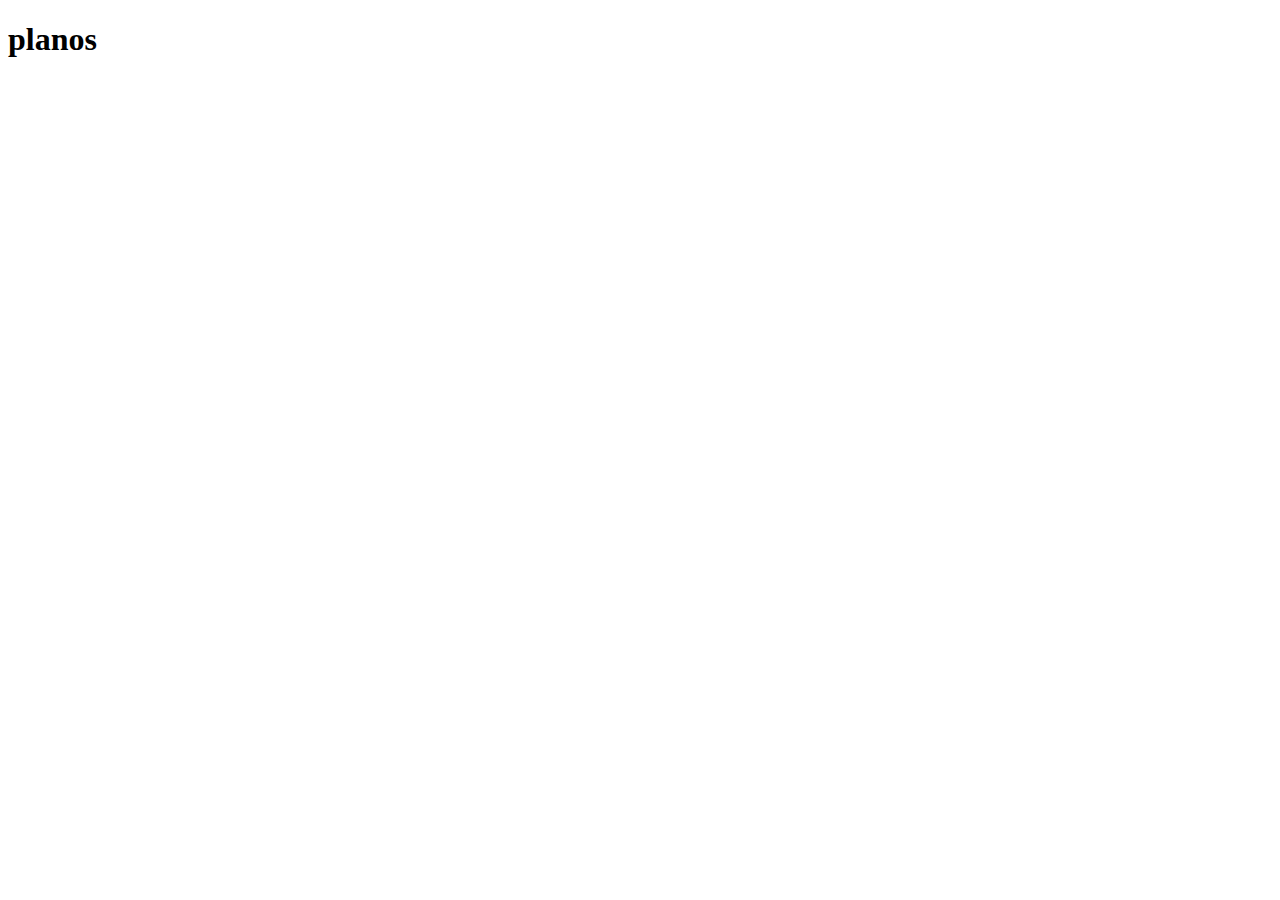
==== index2.html @ 5ad36072 "sequencia html/css" ====
<!DOCTYPE html>
<html lang="en">
<head>
    <meta charset="UTF-8">
    <meta http-equiv="X-UA-Compatible" content="IE=edge">
    <meta name="viewport" content="width=device-width, initial-scale=1.0">
    <title>Serviços</title>
</head>
<body>
    <header>
        <div class="titulo">
            <h1 class="servicos">planos</h1>

        </div>
    </header>
</body>
</html>
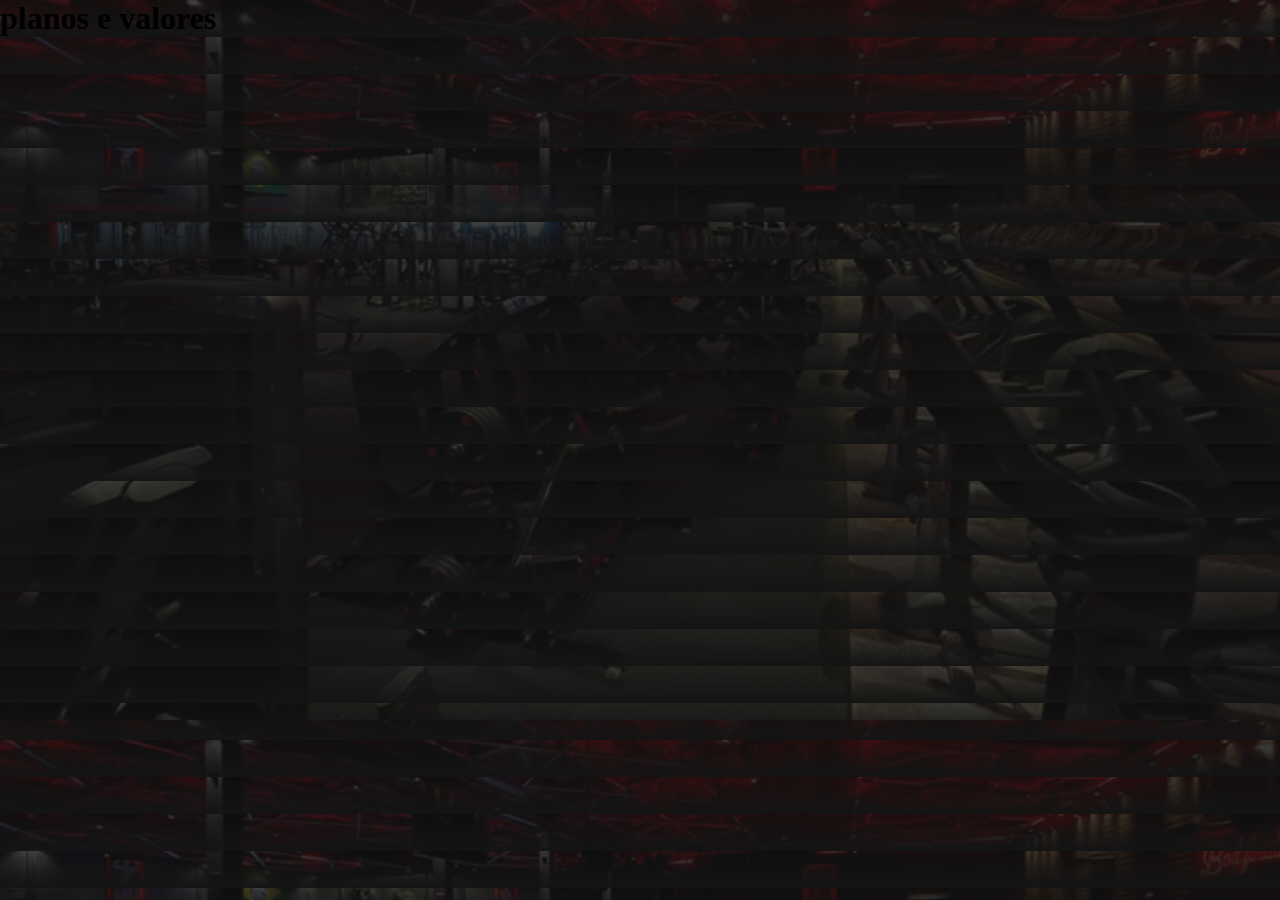
==== commit cef1940f: "debatendo" ====
--- a/index2.html
+++ b/index2.html
@@ -4,12 +4,13 @@
     <meta charset="UTF-8">
     <meta http-equiv="X-UA-Compatible" content="IE=edge">
     <meta name="viewport" content="width=device-width, initial-scale=1.0">
+    <link rel = "stylesheet" href="style2.css">
     <title>Serviços</title>
 </head>
 <body>
     <header>
         <div class="titulo">
-            <h1 class="servicos">planos</h1>
+            <h1 class="servicos">planos e valores</h1>
 
         </div>
     </header>
--- a/style2.css
+++ b/style2.css
@@ -0,0 +1,22 @@
+@import url('https://fonts.googleapis.com/css2?family=Lato:wght@400;700&display=swap');
+
+* { 
+    margin: 0%;
+    padding: 0%;
+    box-sizing: border-box;
+}
+
+body{
+    background: linear-gradient(rgba(17, 17, 17, 0.8), rgba(20, 20, 20, 1)), url(/acad1.png);
+    background-position: center center;
+    background-size: cover;
+    background-position-y: 0px;
+    
+  }
+
+  main{
+    height: 93vh;
+    display: flex;
+    justify-content: center;
+    align-items: center;
+  }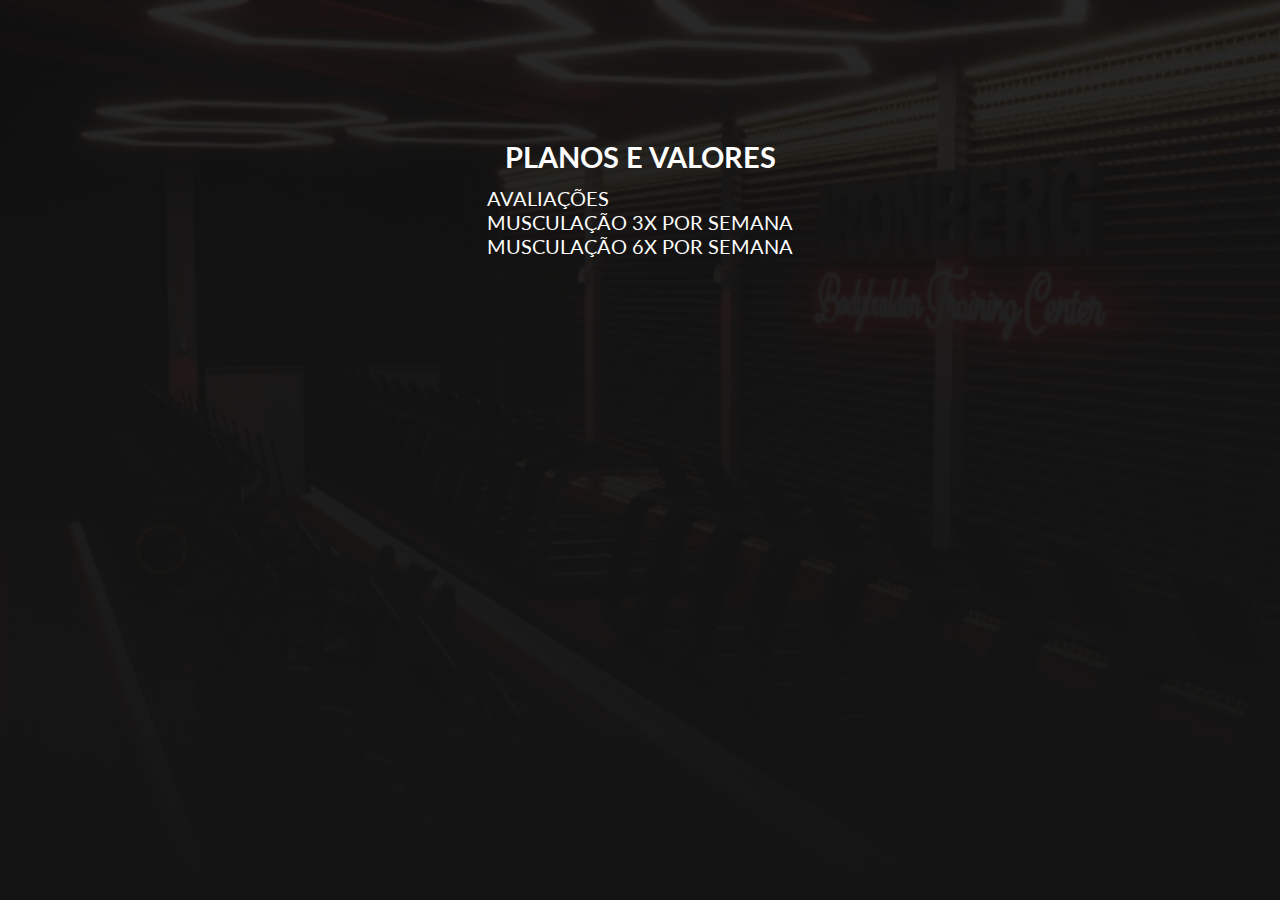
==== commit f05f5651: "erro no direcionamento de palavras" ====
--- a/index2.html
+++ b/index2.html
@@ -10,9 +10,19 @@
 <body>
     <header>
         <div class="titulo">
-            <h1 class="servicos">planos e valores</h1>
-
+        
         </div>
     </header>
+    <main>
+        <div clas="main">
+            <h1 class="servicos">planos e valores </h1> <br>
+                <nav class="list">
+                <ul>
+                    <l1>avaliações</l1> <br>
+                    <l2>musculação 3x por semana</l2> <br>
+                    <l3>musculação 6x por semana</l3>
+                </nav>
+        </div>
+                
 </body>
 </html>--- a/style2.css
+++ b/style2.css
@@ -6,8 +6,16 @@
     box-sizing: border-box;
 }
 
+html {
+  width: 100%;
+  height: 100%;
+  font-size: 62.5%;
+  color: white;
+  font-family: 'Lato', sans-serif;;
+}
+
 body{
-    background: linear-gradient(rgba(17, 17, 17, 0.8), rgba(20, 20, 20, 1)), url(/acad1.png);
+    background: linear-gradient(rgba(17, 17, 17, 0.9), rgba(20, 20, 20, 1)), url(./img/acad.png);
     background-position: center center;
     background-size: cover;
     background-position-y: 0px;
@@ -15,8 +23,40 @@
   }
 
   main{
-    height: 93vh;
+    height: 44vh;
     display: flex;
     justify-content: center;
     align-items: center;
-  }+    
+  }
+
+  .main{
+    display: flex;
+    flex-direction: column;
+    justify-content: center;
+    align-items: center;
+  }
+  
+  .servicos{ 
+  text-transform: uppercase;
+  height: 100%;
+  display: flex;
+  justify-content:  space-around;
+  align-items: center;
+  font-size: 2.9rem;
+  color: rgb(253, 253, 253);
+  
+}
+
+.list{
+  text-transform: uppercase;
+  height: 100%;
+  display: flex;
+  justify-content: space-around;
+  align-items: left;
+  font-size: 2.0rem;
+  color: rgb(253, 253, 253);
+  position: left;
+  
+
+}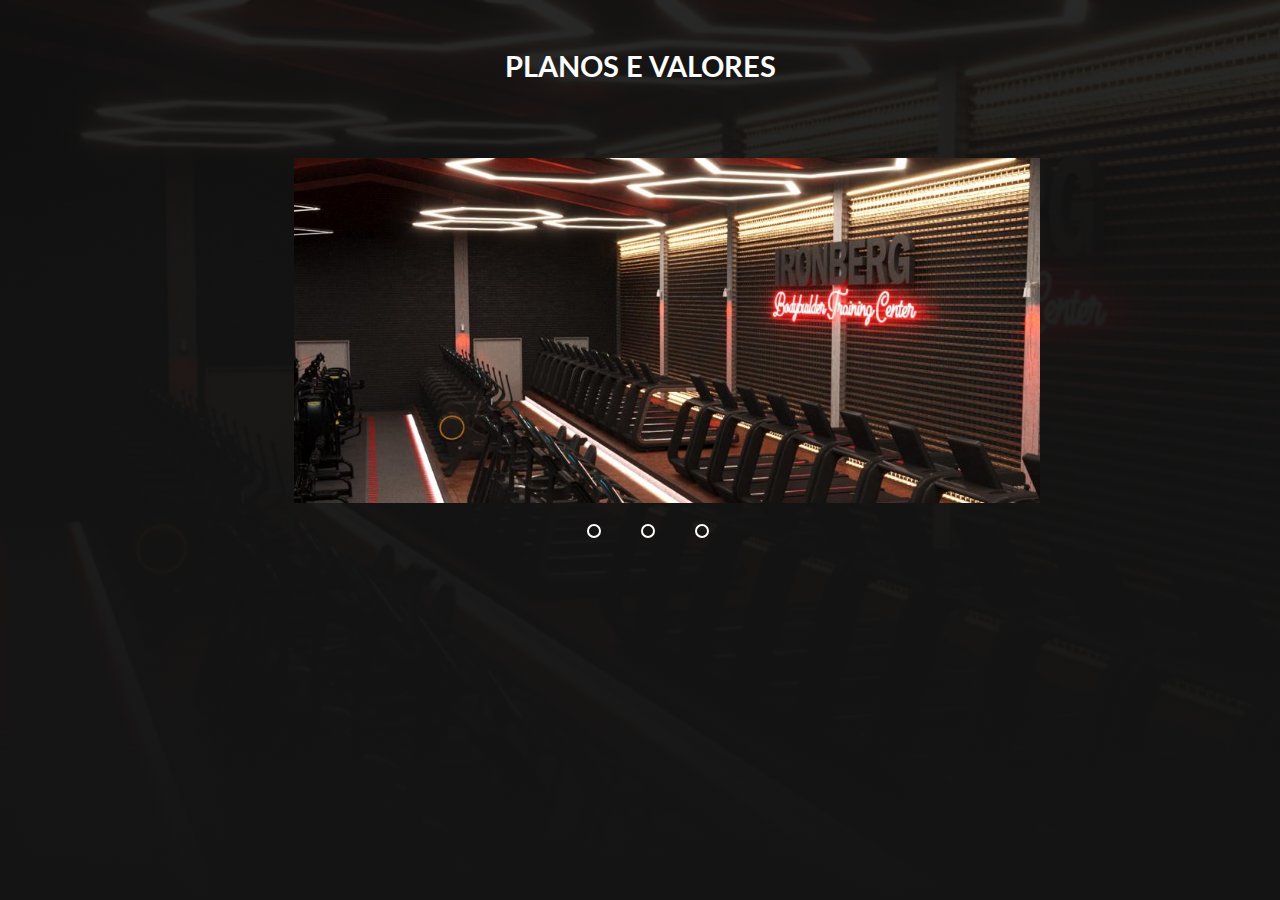
==== commit 22762949: "erro carrossel" ====
--- a/index2.html
+++ b/index2.html
@@ -16,13 +16,41 @@
     <main>
         <div clas="main">
             <h1 class="servicos">planos e valores </h1> <br>
-                <nav class="list">
-                <ul>
-                    <l1>avaliações</l1> <br>
-                    <l2>musculação 3x por semana</l2> <br>
-                    <l3>musculação 6x por semana</l3>
-                </nav>
+            <div class="slider">
+           
+                <div class="slides">
+                    <input type="radio" name ="radio-btn" id="radio1">
+                    <input type="radio" name ="radio-btn" id="radio2">
+                    <input type="radio" name ="radio-btn" id="radio3">
+    
+                    <div class="slide">
+                        <img src="./img/acad.png" alt="imagem ilustrativa" />
+                    </div>
+                        
+                    <div class="slide">
+                        <img src="./img/PLANOS.jpeg" alt="planos" />
+                    </div>
+    
+                    <div class="slide">
+                        <img src="./img/644306275814449.jpg" alt="avaliação" />
+                    </div>
+    
+                    <div class="navegation-auto">
+                        <div class="auto-btn1"></div>
+                        <div class="auto-btn2"></div>
+                        <div class="auto-btn3"></div>
+                    </div>
+                </div>
+    
+                <div class="manual-navegation">
+                    <label for="radio1" class="manual-btn"></label>
+                    <label for="radio2" class="manual-btn"></label>
+                    <label for="radio3" class="manual-btn"></label>
+                </div>
+            </div>
         </div>
-                
+    </main>
+
+    <script src="script.js"></script>            
 </body>
 </html>--- a/style2.css
+++ b/style2.css
@@ -2,7 +2,7 @@
 
 * { 
     margin: 0%;
-    padding: 0%;
+    padding: 1%;
     box-sizing: border-box;
 }
 
@@ -58,5 +58,98 @@
   color: rgb(253, 253, 253);
   position: left;
   
+}
 
+.slider{
+    margin: 0 auto;
+    width: 800px;
+    height: 400px;
+    overflow: hidden;
+  }
+
+  .slides{
+    width: 400%;
+    height: 400px;
+    display: flex;
+  }
+
+  .slides input{
+    display: none;
+  }
+
+  .slide{
+    width: 25%;
+    position: relative;
+  }
+
+  .slide img{
+    width: 800px;
+  }
+
+  .manual-navegation{
+    position: absolute;
+    width: 800px;
+    margin-top: -40;
+    display: flex;
+    justify-content: center;
+}
+
+.manual-btn{
+  border: 2px solid #fff;
+  padding: 5px;
+  border-radius: 10px;
+  cursor: pointer;
+  transition: 1s;
+}
+
+.manual-btn:not(:last-child){
+  margin-right: 40px;
+}
+
+.manual-btn:hover{
+  background-color: #fff;
+}
+
+#radio1:checked ~ .first{
+  margin-left:0;
+}
+
+#radio2:checked ~ .first{
+  margin-left: -25%;
+}
+
+#radio3:checked ~ .first{
+  margin-left: -50%;
+}
+
+/* .navegation-auto div{
+  border: 2px solid #20a6ff;
+  padding: 5px;
+  border-radius: 10px;
+  cursor: pointer;
+  transition: 1s;
+}  */
+
+/* .navegation-auto{
+  position: absolute;
+  width: 800px;
+  margin-top: 360px;
+  display: flex;
+  justify-content: center;
+} */
+
+.navegation-auto div:not(:last-child){
+  margin-right: 40%;
+}
+
+#radio1:checked ~ .navegation-auto .auto-btn1{
+  background-color: #fff;
+}
+
+#radio2:checked ~ .navegation-auto .auto-btn2{
+  background-color: #fff;
+}
+
+#radio3:checked ~ .navegation-auto .auto-btn3{
+  background-color: #fff;
 }